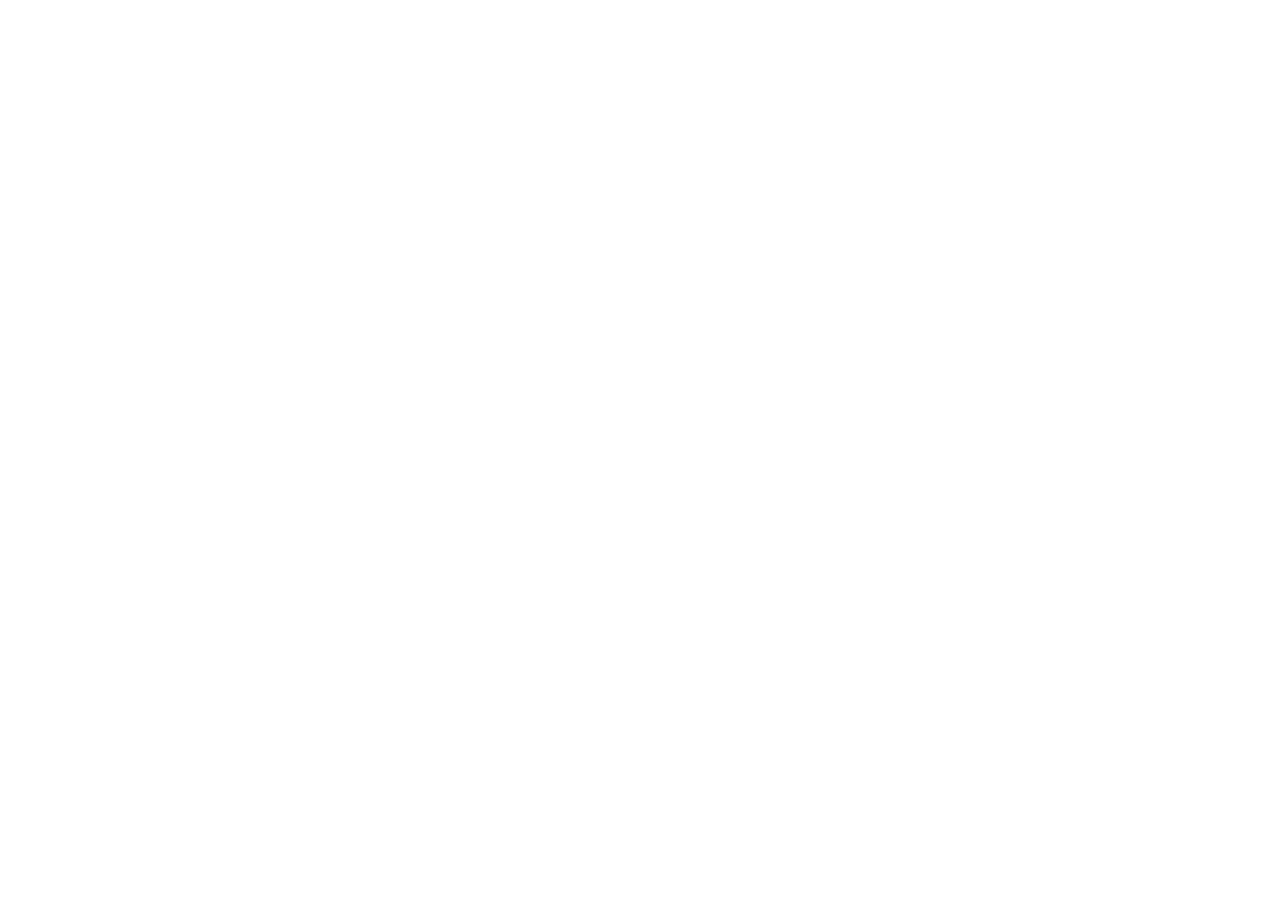
==== css/playground.html @ 55f5884e "Initial commit: Full Runex website with hero, mega menu, products, and footer" ====
<!DOCTYPE html>
<html lang="en">
  <head>
    <meta charset="UTF-8" />
    <meta name="viewport" content="width=device-width, initial-scale=1.0" />
    <title>Document</title>

    <!-- Google Fonts -->
    <link
      href="https://fonts.googleapis.com/css2?family=Inter:wght@400;600;700&display=swap"
      rel="stylesheet"
    />

    <!-- CSS -->
    <link rel="stylesheet" href="/css/normalize.css" />
    <link rel="stylesheet" href="css/style.css" />
    <link rel="stylesheet" href="https://unpkg.com/aos@next/dist/aos.css" />
  </head>

  <body></body>
</html>
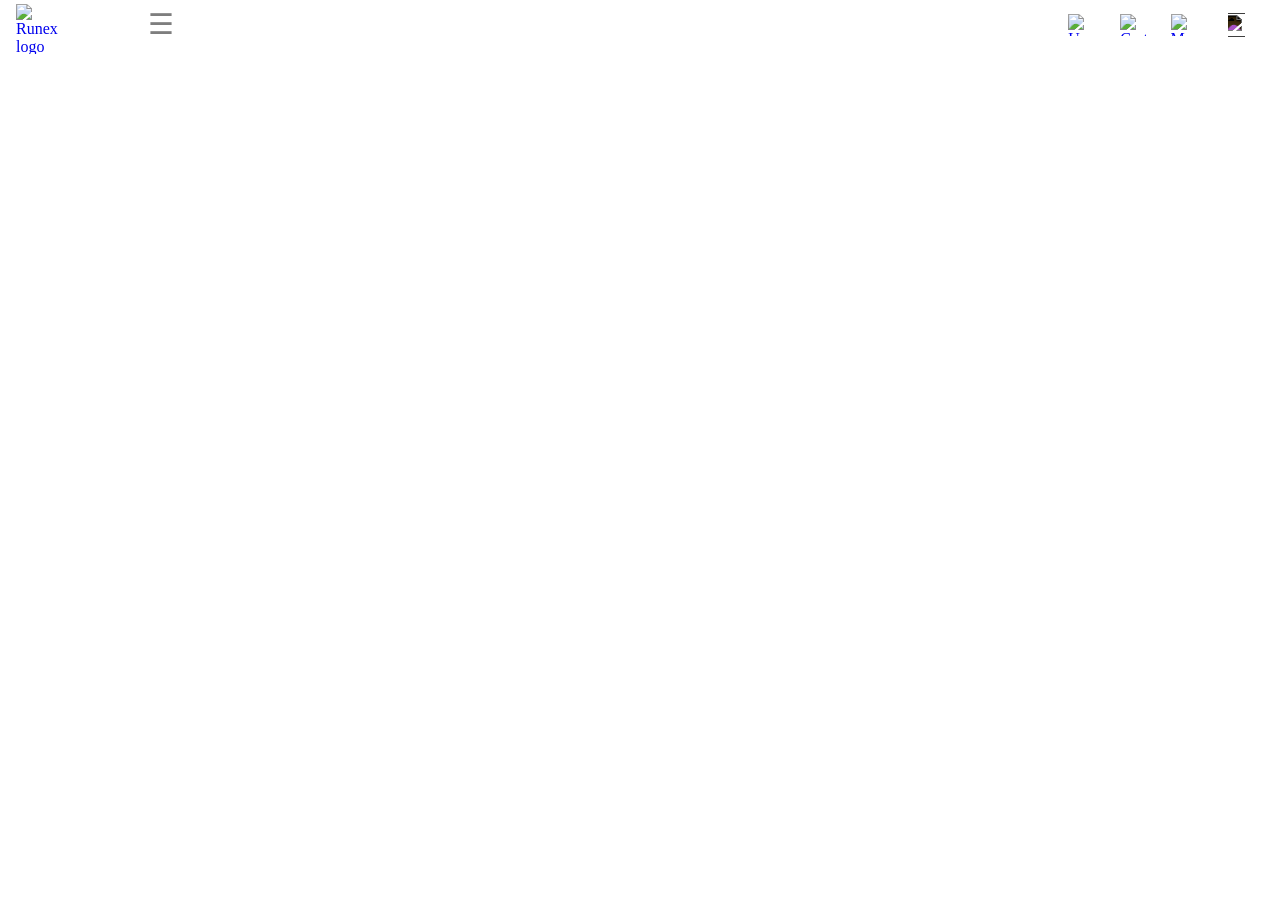
==== commit 3a2beb07: "fix normalize path" ====
--- a/css/playground.html
+++ b/css/playground.html
@@ -17,5 +17,450 @@
     <link rel="stylesheet" href="https://unpkg.com/aos@next/dist/aos.css" />
   </head>
 
-  <body></body>
+  <body>
+    <header>
+      <nav class="nav collapsible">
+        <!-- Logo + name -->
+        <a href="/" class="nav__brand">
+          <img src="images/Runex.svg" alt="Runex logo" class="nav__logo" />
+          <span class="nav__brand-name">Runex</span>
+        </a>
+
+        <!-- Hamburger -->
+        <button class="nav__toggler">☰</button>
+
+        <!-- Navigation Links -->
+        <ul class="nav__list collapsible__content">
+          <li class="nav__item"><a href="#">Sport</a></li>
+
+          <!--MEN SECTION-->
+          <li class="nav__item nav__item--has-mega">
+            <a href="#" class="nav__link nav__link--toggle">Men</a>
+            <div class="mega-menu">
+              <!-- Column 1 -->
+              <div class="mega-menu__column">
+                <h4 class="mega-menu__title">MEN</h4>
+                <a href="#">New Arrivals</a>
+                <a href="#">Best Sellers</a>
+                <a href="#">Sale</a>
+              </div>
+
+              <!-- Column 2 -->
+              <div class="mega-menu__column">
+                <h4 class="mega-menu__title">Shoes</h4>
+                <a href="#">Running</a>
+                <a href="#">Trail Running</a>
+                <a href="#">Neutral</a>
+                <a href="#">Support</a>
+                <a href="#">Wide</a>
+                <a href="#">Sportstyle</a>
+                <a href="#">Training & Gym</a>
+                <a href="#">Baseball</a>
+                <a href="#">Volleyball</a>
+                <a href="#">Tennis</a>
+                <a href="#">Pickleball</a>
+              </div>
+
+              <!-- Column 3 -->
+              <div class="mega-menu__column">
+                <h4 class="mega-menu__title">Apparel</h4>
+                <a href="#">Tops</a>
+                <a href="#">Jackets</a>
+                <a href="#">Shorts</a>
+                <a href="#">Pants</a>
+                <a href="#">Joggers</a>
+                <a href="#">Sale</a>
+              </div>
+
+              <!-- Column 4 -->
+              <div class="mega-menu__column">
+                <h4 class="mega-menu__title">Accessories</h4>
+                <a href="#">Headwear</a>
+                <a href="#">Socks</a>
+                <a href="#">Bags</a>
+              </div>
+
+              <!-- Column 5 -->
+              <div class="mega-menu__column">
+                <h4 class="mega-menu__title">Shop By Sport</h4>
+                <a href="#">Running</a>
+                <a href="#">Golf</a>
+                <a href="#">Baseball</a>
+                <a href="#">Volleyball</a>
+                <a href="#">Swimming</a>
+                <a href="#">Racquet Sports</a>
+                <a href="#">Soccer</a>
+                <a href="#">Sportstyle</a>
+                <a href="#">Training</a>
+              </div>
+            </div>
+          </li>
+
+          <!--WOMEN SECTION-->
+          <li class="nav__item nav__item--has-mega">
+            <a href="#" class="nav__link nav__link--toggle">Women</a>
+            <div class="mega-menu">
+              <!-- Column 1 -->
+              <div class="mega-menu__column">
+                <h4 class="mega-menu__title">WOMEN</h4>
+                <a href="#">New Arrivals</a>
+                <a href="#">Best Sellers</a>
+                <a href="#">Sale</a>
+              </div>
+
+              <!-- Column 2 -->
+              <div class="mega-menu__column">
+                <h4 class="mega-menu__title">Shoes</h4>
+                <a href="#">Running</a>
+                <a href="#">Trail Running</a>
+                <a href="#">Neutral</a>
+                <a href="#">Support</a>
+                <a href="#">Wide</a>
+                <a href="#">Sportstyle</a>
+                <a href="#">Training & Gym</a>
+                <a href="#">Baseball</a>
+                <a href="#">Volleyball</a>
+                <a href="#">Tennis</a>
+                <a href="#">Pickleball</a>
+              </div>
+
+              <!-- Column 3 -->
+              <div class="mega-menu__column">
+                <h4 class="mega-menu__title">Apparel</h4>
+                <a href="#">Tops</a>
+                <a href="#">Jackets</a>
+                <a href="#">Shorts</a>
+                <a href="#">Pants</a>
+                <a href="#">Joggers</a>
+                <a href="#">Sale</a>
+              </div>
+
+              <!-- Column 4 -->
+              <div class="mega-menu__column">
+                <h4 class="mega-menu__title">Accessories</h4>
+                <a href="#">Headwear</a>
+                <a href="#">Socks</a>
+                <a href="#">Bags</a>
+              </div>
+
+              <!-- Column 5 -->
+              <div class="mega-menu__column">
+                <h4 class="mega-menu__title">Shop By Sport</h4>
+                <a href="#">Running</a>
+                <a href="#">Volleyball</a>
+                <a href="#">Swimming</a>
+                <a href="#">Racquet Sports</a>
+                <a href="#">Soccer</a>
+                <a href="#">Sportstyle</a>
+                <a href="#">Training</a>
+              </div>
+            </div>
+          </li>
+
+          <!--KIDS SECTION-->
+          <li class="nav__item nav__item--has-mega">
+            <a href="#" class="nav__link nav__link--toggle">Kids</a>
+            <div class="mega-menu">
+              <!-- Column 1 -->
+              <div class="mega-menu__column">
+                <h4 class="mega-menu__title">KIDS</h4>
+                <a href="#">New Arrivals</a>
+                <a href="#">Best Sellers</a>
+                <a href="#">Sale</a>
+              </div>
+
+              <!-- Column 2 -->
+              <div class="mega-menu__column">
+                <h4 class="mega-menu__title">Shoes</h4>
+                <a href="#">Running</a>
+                <a href="#">Support</a>
+                <a href="#">Wide</a>
+                <a href="#">Sportstyle</a>
+                <a href="#">Training & Gym</a>
+                <a href="#">Baseball</a>
+                <a href="#">Pickleball</a>
+              </div>
+
+              <!-- Column 3 -->
+              <div class="mega-menu__column">
+                <h4 class="mega-menu__title">Apparel</h4>
+                <a href="#">Tops</a>
+                <a href="#">Jackets</a>
+                <a href="#">Shorts</a>
+                <a href="#">Pants</a>
+                <a href="#">Joggers</a>
+                <a href="#">Sale</a>
+              </div>
+
+              <!-- Column 4 -->
+              <div class="mega-menu__column">
+                <h4 class="mega-menu__title">Accessories</h4>
+                <a href="#">Headwear</a>
+                <a href="#">Socks</a>
+                <a href="#">Bags</a>
+              </div>
+
+              <!-- Column 5 -->
+              <div class="mega-menu__column">
+                <h4 class="mega-menu__title">Shop By Sport</h4>
+                <a href="#">Running</a>
+                <a href="#">Volleyball</a>
+                <a href="#">Swimming</a>
+                <a href="#">Racquet Sports</a>
+                <a href="#">Soccer</a>
+                <a href="#">Sportstyle</a>
+                <a href="#">Training</a>
+              </div>
+            </div>
+          </li>
+
+          <!--ACCESSORIES-->
+          <li class="nav__item nav__item--has-mega">
+            <a href="#" class="nav__link nav__link--toggle">Accessories</a>
+            <!-- Column 1 -->
+            <div class="mega-menu">
+              <div class="mega-menu__column">
+                <h4 class="mega-menu__title">Gear</h4>
+                <a href="#">bags</a>
+                <a href="#">Hats</a>
+                <a href="#">gloves</a>
+              </div>
+              <!-- Column 2 -->
+              <div class="mega-menu__column">
+                <h4 class="mega-menu__title">Fitness</h4>
+                <a href="#">Water Bottles</a>
+                <a href="#">Towels</a>
+                <a href="#">Wristbands</a>
+              </div>
+            </div>
+          </li>
+
+          <!--lifestyle-->
+          <li class="nav__item nav__item--has-mega">
+            <a href="#" class="nav__link nav__link--toggle">Lifestyle</a>
+            <div class="mega-menu">
+              <!-- Column 1 -->
+              <div class="mega-menu__column">
+                <h4 class="mega-menu__title">Casual</h4>
+                <a href="#">T-Shirt</a>
+                <a href="#">Hoddies</a>
+                <a href="#">Joggers</a>
+              </div>
+              <!-- Column 2 -->
+              <div class="mega-menu__column">
+                <h4 class="mega-menu__title">Street</h4>
+                <a href="#">Sneakers</a>
+                <a href="#">Caps</a>
+                <a href="#">Backpacks</a>
+              </div>
+              <!-- Column 3 -->
+              <div class="mega-menu__column">
+                <h4 class="mega-menu__title">Seasonal</h4>
+                <a href="#">Summer drop</a>
+                <a href="#">Winter Essentials</a>
+              </div>
+            </div>
+          </li>
+        </ul>
+
+        <!-- Logos + Search -->
+        <div class="nav__logos-search">
+          <a href="/logo1">
+            <img src="images/user.svg" alt="User" class="nav__icon-logo" />
+          </a>
+
+          <a href="/logo2">
+            <img src="images/cart.svg" alt="Cart" class="nav__icon-logo" />
+          </a>
+
+          <a href="/logo3">
+            <img src="images/chevron.svg" alt="Menu" class="nav__icon-logo" />
+          </a>
+
+          <button class="nav__search-toggle" aria-label="Search">
+            <img src="images/search-com.svg" alt="" class="nav__icon-logo" />
+          </button>
+
+          <input
+            type="search"
+            id="searchInput"
+            class="nav__search-input"
+            placeholder="Search..."
+          />
+        </div>
+      </nav>
+    </header>
+    <style>
+      /*==============================
+    Navbar Styles
+    ===============================*/
+      .nav {
+        background-image: var(--color-accent);
+        display: flex;
+        align-items: center;
+        justify-content: space-between;
+        flex-wrap: wrap;
+        padding: 0 1rem;
+        position: relative;
+        height: var(--nav-height);
+      }
+      @media screen and (min-width: 768px) {
+        .nav {
+          flex-wrap: nowrap;
+        }
+        .nav__list {
+          display: flex;
+          align-items: center;
+          width: auto;
+          max-height: none;
+          overflow: visible;
+        }
+        .nav__item {
+          border: none;
+          padding: 1rem;
+        }
+        .nav__logos-search {
+          margin-left: auto;
+        }
+      }
+      /*==============================
+      Logo / Brand
+    ===============================*/
+      .nav__brand {
+        display: flex;
+        align-items: center;
+        gap: 0.8rem;
+        text-decoration: none;
+      }
+
+      .nav__brand img {
+        height: 50px;
+        width: auto;
+        transform: translateY(4px);
+      }
+
+      .nav__brand-name {
+        display: block;
+        font-size: 1.6rem;
+        font-weight: 700;
+        line-height: 1;
+        color: #ffffff;
+      }
+
+      .nav__brand:hover .nav__brand-name {
+        color: #f0f0f0;
+      }
+
+      /*==============================
+      Navbar List
+    ===============================*/
+      .nav__list {
+        list-style: none;
+        width: 100%;
+        max-height: 0; /* Hidden on mobile */
+        overflow: hidden;
+        transition: max-height 0.3s ease;
+      }
+
+      /* Expanded menu (mobile toggle) */
+      .nav.collapsible--expanded .nav__list {
+        max-height: 500px; /* Enough for all items */
+      }
+
+      /* Navbar items */
+      .nav__item {
+        position: relative;
+        padding: 0.5rem 2rem;
+        border-bottom: 1px solid #222;
+      }
+
+      .nav__item > a {
+        color: var(--color-white);
+        text-decoration: none;
+        font-weight: 600;
+        display: flex;
+        align-items: center;
+        gap: 0.5rem;
+        transition: color 0.3s ease;
+      }
+
+      .nav__item > a:hover {
+        color: #fff;
+      }
+
+      /*==============================
+      Hamburger Toggler
+    ===============================*/
+      .nav__toggler {
+        opacity: 0.5;
+        transition: box-shadow 0.15s ease, opacity 0.3s ease;
+        cursor: pointer;
+        background: none;
+        border: none;
+        color: var(--color-white);
+        font-size: 1.8rem;
+      }
+
+      .nav.collapsible--expanded .nav__toggler {
+        opacity: 1;
+        box-shadow: 0 0 0 3px #666;
+        border-radius: 5px;
+      }
+
+      /*==============================
+      Logos + Search Container
+    ===============================*/
+      .nav__logos-search {
+        display: flex;
+        align-items: center;
+        gap: 1.2rem;
+      }
+
+      .nav__icon-logo {
+        height: 22px;
+        width: auto;
+        display: block;
+      }
+
+      /* Search */
+      .nav__search-toggle {
+        background: none;
+        border: none;
+        cursor: pointer;
+        padding: 0;
+        display: flex;
+        align-items: center;
+        justify-content: center;
+        overflow: hidden;
+      }
+
+      .nav__search-input {
+        width: 0;
+        opacity: 0;
+        padding: 0;
+        border: none;
+        outline: none;
+        font-size: 0.9rem;
+        border-radius: 999px;
+        transition: width 0.3s ease, opacity 0.2s ease, padding 0.3s ease;
+        background-color: #f5f5f5;
+      }
+
+      .nav__search-input.active {
+        width: 220px;
+        opacity: 1;
+        padding: 0.45rem 0.75rem;
+        border: 1px solid #ddd;
+      }
+
+      .nav__search-toggle img {
+        width: 24px;
+        height: 24px;
+        filter: invert(1);
+      }
+    </style>
+    <!-- JS -->
+    <script src="https://unpkg.com/aos@next/dist/aos.js"></script>
+    <script src="js/main.js" defer></script>
+  </body>
 </html>
